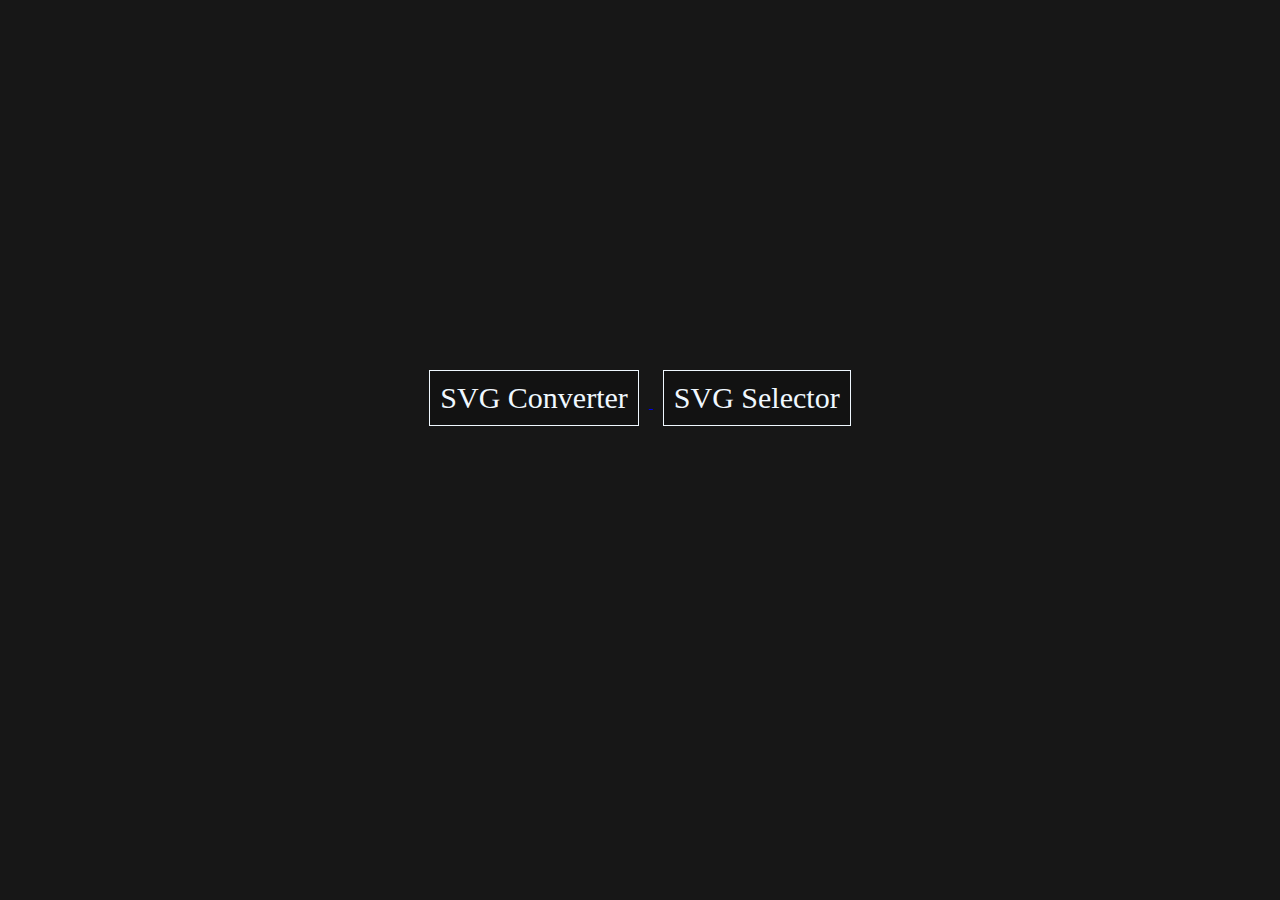
==== src/index.html @ 89a4229f "Fix converter" ====
<!DOCTYPE html>
<html lang="en">
<head>
    <meta charset="UTF-8">
    <title>SVG remove whitespace</title>
    <link rel="stylesheet" href="index.css">
</head>
<body>
    <a href="svg-converter.html">
        <input type="button" class="button" value="SVG Converter" />
    </a>
    <a href="svg-selector.html">
        <input type="button" class="button" value="SVG Selector" />
    </a>
</body>
</html>
---- src/index.css ----
body {
    text-align: center;
    background-color: rgb(23, 23, 23);
    color: aliceblue;
    margin-top: 40vh;
}

.hidden {
    visibility: hidden;
    opacity: 0;
    overflow: hidden;
}

input[type='file'] {
    width: 0;
    height: 0;
    opacity: 0;
    overflow: hidden;
    position: absolute;
    z-index: -1;
}

.button {
    padding: 10px;
    border: 1pt solid aliceblue;
    background-color: rgb(18, 18, 18);
    color: aliceblue;
    font-size: 30px;
    font-family: "Century Gothic", serif;
    transition-duration: 0.3s;
    cursor: pointer;
    margin: 10px;
}

.button:hover {
    background-color: aliceblue;
    color: rgb(18, 18, 18);

    transition-duration: 0.3s;
}

#svg-convert {
    margin-top: 20px;
    background-color: aliceblue;
}
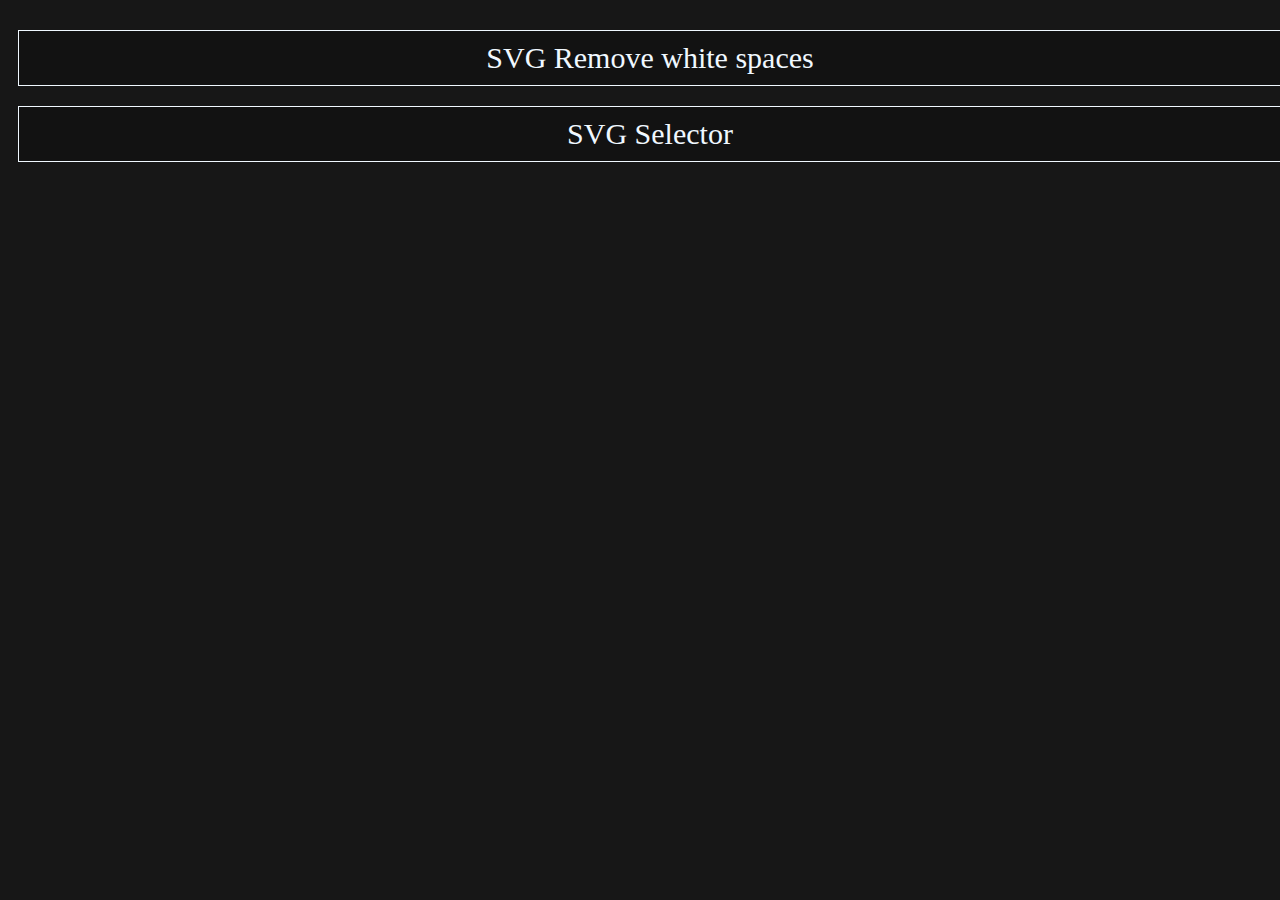
==== commit f8a31c0a: "Add help info" ====
--- a/src/index.html
+++ b/src/index.html
@@ -4,13 +4,24 @@
     <meta charset="UTF-8">
     <title>SVG remove whitespace</title>
     <link rel="stylesheet" href="index.css">
+    <link href="https://cdn.jsdelivr.net/npm/bootstrap@5.0.0-beta2/dist/css/bootstrap.min.css" rel="stylesheet" integrity="sha384-BmbxuPwQa2lc/FVzBcNJ7UAyJxM6wuqIj61tLrc4wSX0szH/Ev+nYRRuWlolflfl" crossorigin="anonymous">
+    <script src="https://cdn.jsdelivr.net/npm/bootstrap@5.0.0-beta2/dist/js/bootstrap.bundle.min.js" integrity="sha384-b5kHyXgcpbZJO/tY9Ul7kGkf1S0CWuKcCD38l8YkeH8z8QjE0GmW1gYU5S9FOnJ0" crossorigin="anonymous"></script>
 </head>
 <body>
-    <a href="svg-converter.html">
-        <input type="button" class="button" value="SVG Converter" />
-    </a>
-    <a href="svg-selector.html">
-        <input type="button" class="button" value="SVG Selector" />
-    </a>
+    <div class="container-fluid">
+        <div class="row mt-5">
+            <div class="col-6 offset-3">
+                <a href="svg-converter.html">
+                    <input type="button" class="button" value="SVG Remove white spaces" />
+                </a>
+            </div>
+            <div class="col-6 offset-3">
+                <a href="svg-selector.html">
+                    <input type="button" class="button" value="SVG Selector" />
+                </a>
+            </div>
+        </div>
+        </div>
+    </div>
 </body>
 </html>--- a/src/index.css
+++ b/src/index.css
@@ -1,8 +1,11 @@
 body {
     text-align: center;
-    background-color: rgb(23, 23, 23);
+    background-color: rgb(23, 23, 23) !important;
+    margin-top: 20px;
+}
+
+body * {
     color: aliceblue;
-    margin-top: 40vh;
 }
 
 .hidden {
@@ -30,6 +33,7 @@
     transition-duration: 0.3s;
     cursor: pointer;
     margin: 10px;
+    width: 100%;
 }
 
 .button:hover {
@@ -41,5 +45,14 @@
 
 #svg-convert {
     margin-top: 20px;
+    text-align: start;
+    margin-left: 0;
+}
+
+#svg-convert * {
+    position: absolute;
+}
+
+svg {
     background-color: aliceblue;
 }